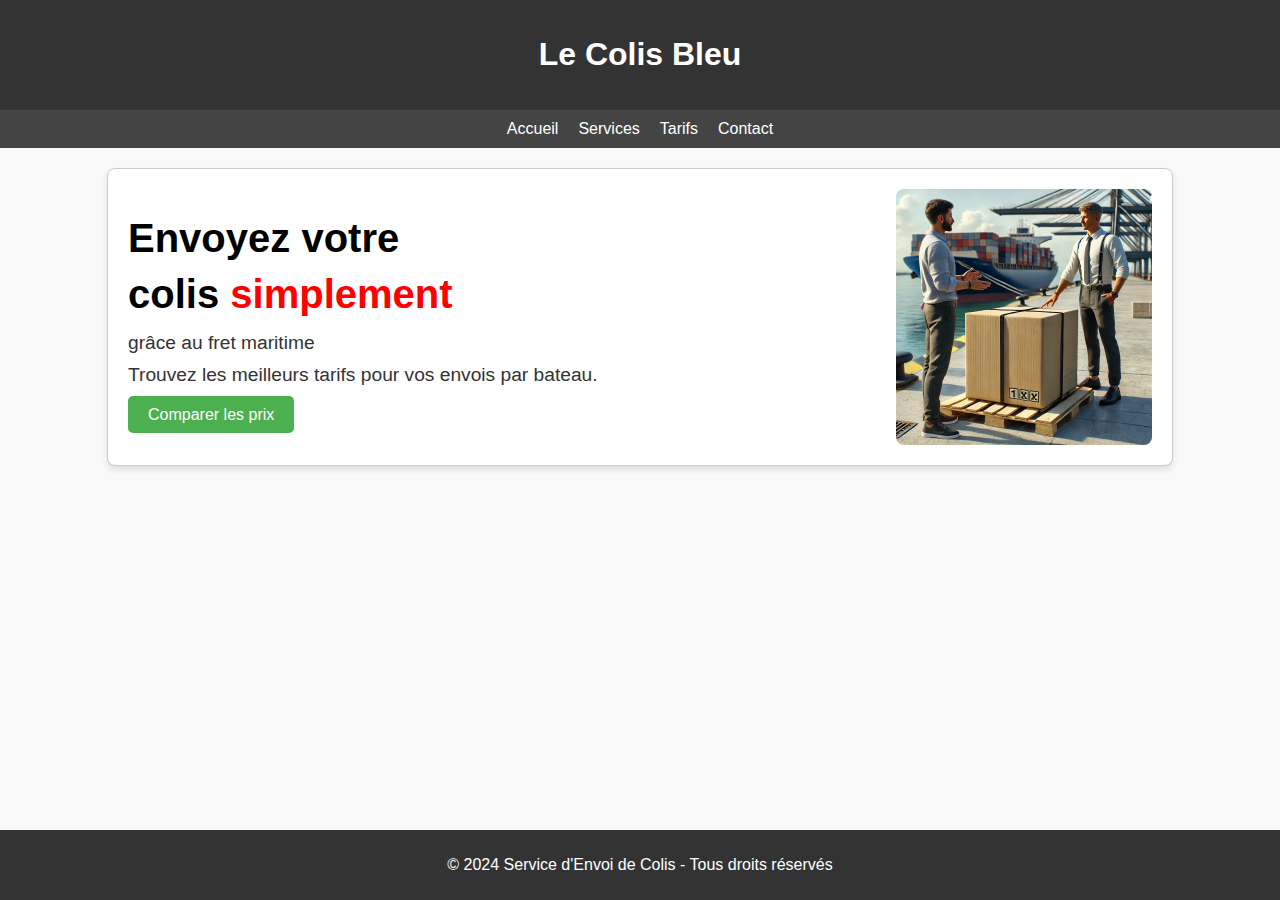
==== index.html @ 5eed811e "first commit" ====
<!DOCTYPE html>
<html lang="fr">
<head>
    <meta charset="UTF-8">
    <meta name="viewport" content="width=device-width, initial-scale=1.0">
    <title>Envoi de Colis</title>
    <style>
        body {
            font-family: Arial, sans-serif;
            margin: 0;
            padding: 0;
            display: flex;
            flex-direction: column;
            justify-content: space-between;
            min-height: 100vh;
            background-color: #f9f9f9;
        }

        header {
            background-color: #333;
            color: #fff;
            padding: 15px;
            text-align: center;
        }

        nav {
            background-color: #444;
            color: #fff;
            padding: 10px;
            display: flex;
            justify-content: center;
            gap: 20px;
        }

        nav a {
            color: #fff;
            text-decoration: none;
            font-size: 1rem;
        }

        nav a:hover {
            text-decoration: underline;
        }

        footer {
            background-color: #333;
            color: #fff;
            text-align: center;
            padding: 10px;
            margin-top: auto;
        }

        .container {
            display: flex;
            flex-direction: row;
            justify-content: space-between;
            align-items: center;
            width: 80%;
            margin: 20px auto;
            background: #fff;
            padding: 20px;
            border: 1px solid #ccc;
            border-radius: 8px;
            box-shadow: 0 4px 6px rgba(0, 0, 0, 0.1);
        }

        .text-section {
            max-width: 50%;
        }

        .text-section h1 {
            font-size: 2.5rem;
            margin: 0;
            line-height: 1.4;
        }

        .text-section h1 span {
            color: red;
        }

        .text-section p {
            font-size: 1.2rem;
            margin: 10px 0;
            color: #333;
        }

        .button {
            margin-top: 20px;
        }

        .button a {
            text-decoration: none;
            color: #fff;
            background-color: #4CAF50;
            padding: 10px 20px;
            border-radius: 5px;
            font-size: 1rem;
        }

        .image-section {
            display: flex;
            justify-content: flex-end;
            width: 50%;
        }

        .image-section img {
            max-width: 50%;
            height: auto;
            border-radius: 8px;
        }

        @media (max-width: 768px) {
            .container {
                flex-direction: column;
                width: 90%;
            }

            .text-section {
                max-width: 100%;
                text-align: center;
            }

            .text-section h1 {
                font-size: 2rem;
            }

            .text-section p {
                font-size: 1rem;
            }

            .image-section {
                margin-top: 20px;
                justify-content: center;
                width: 90%;
            }

            .image-section img {
                max-width: 70%;
            }
        }

        @media (max-width: 480px) {
            .text-section h1 {
                font-size: 1.8rem;
            }

            .button a {
                font-size: 0.9rem;
                padding: 8px 15px;
            }

            .image-section img {
                max-width: 90%;
            }
        }
    </style>
</head>
<body>
    <header>
        <h1>Le Colis Bleu</h1>
    </header>

    <nav>
        <a href="#">Accueil</a>
        <a href="#">Services</a>
        <a href="#">Tarifs</a>
        <a href="#">Contact</a>
    </nav>
    
    <div class="container">
        <div class="text-section">
            <h1>
                Envoyez votre <br>
                colis <span>simplement</span>
            </h1>
            <p>grâce au fret maritime</p>
            <p>Trouvez les meilleurs tarifs pour vos envois par bateau.</p>
            <div class="button">
                <a href="#">Comparer les prix</a>
            </div>
        </div>
        <div class="image-section">
            <img src="img/colis.webp" alt="Image de colis">
        </div>
    </div>

    <footer>
        <p>&copy; 2024 Service d'Envoi de Colis - Tous droits réservés</p>
    </footer>
</body>
</html>
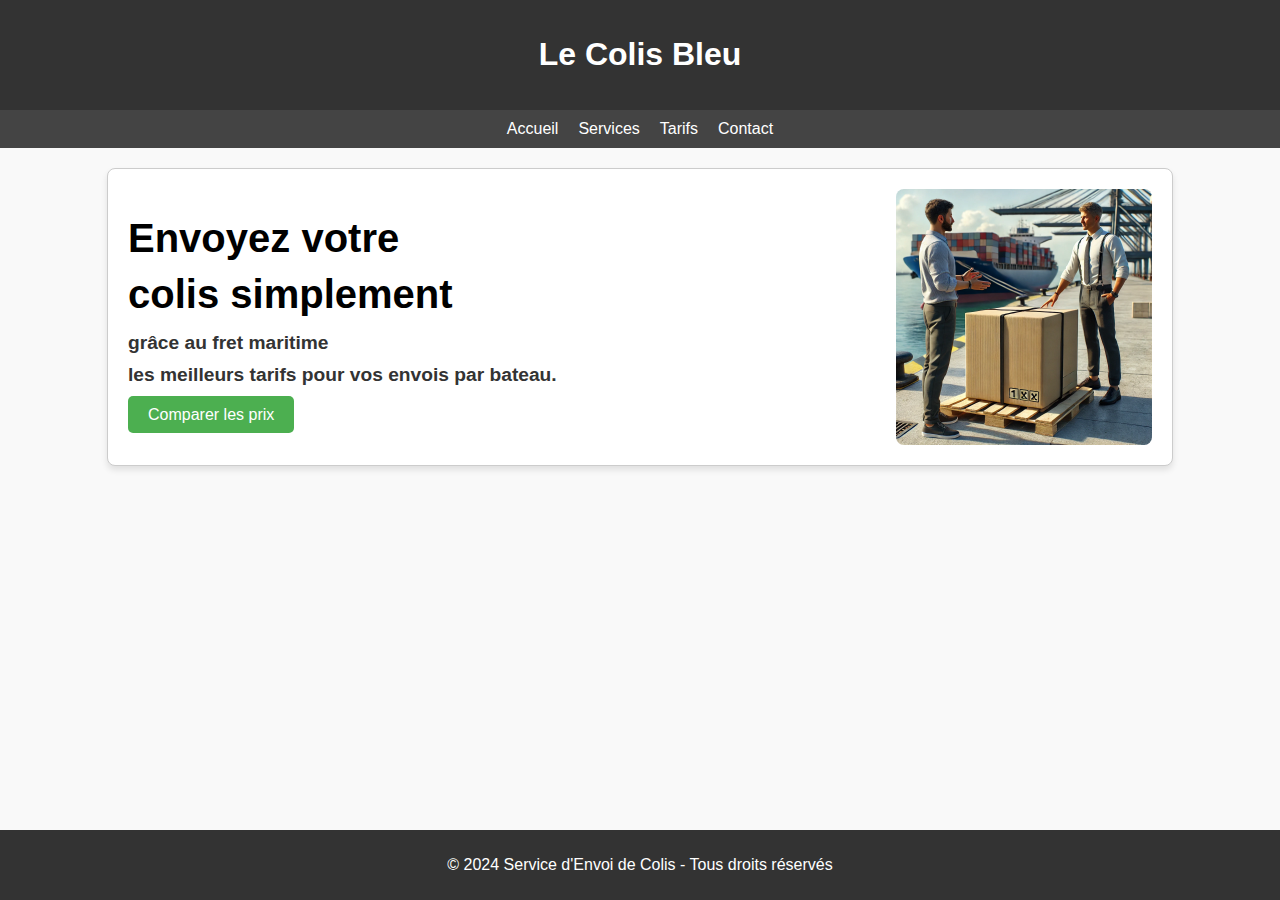
==== commit 6a6ea74f: "first commit" ====
--- a/index.html
+++ b/index.html
@@ -74,8 +74,12 @@
             line-height: 1.4;
         }
 
+        .font-bold {
+            font-weight: 700;
+        }
+
         .text-section h1 span {
-            color: red;
+            color: rgb(242 69 63/var(--tw-text-opacity));
         }
 
         .text-section p {
@@ -160,12 +164,8 @@
         <h1>Le Colis Bleu</h1>
     </header>
 
-    <nav>
-        <a href="#">Accueil</a>
-        <a href="#">Services</a>
-        <a href="#">Tarifs</a>
-        <a href="#">Contact</a>
-    </nav>
+    <div id="nav"></div>
+    <script src="nav.js"></script>
     
     <div class="container">
         <div class="text-section">
@@ -173,8 +173,11 @@
                 Envoyez votre <br>
                 colis <span>simplement</span>
             </h1>
-            <p>grâce au fret maritime</p>
-            <p>Trouvez les meilleurs tarifs pour vos envois par bateau.</p>
+            
+
+            <p class="font-bold">grâce au fret maritime</p>
+            
+            <p class="font-bold">les meilleurs tarifs pour vos envois par bateau.</p>
             <div class="button">
                 <a href="#">Comparer les prix</a>
             </div>
